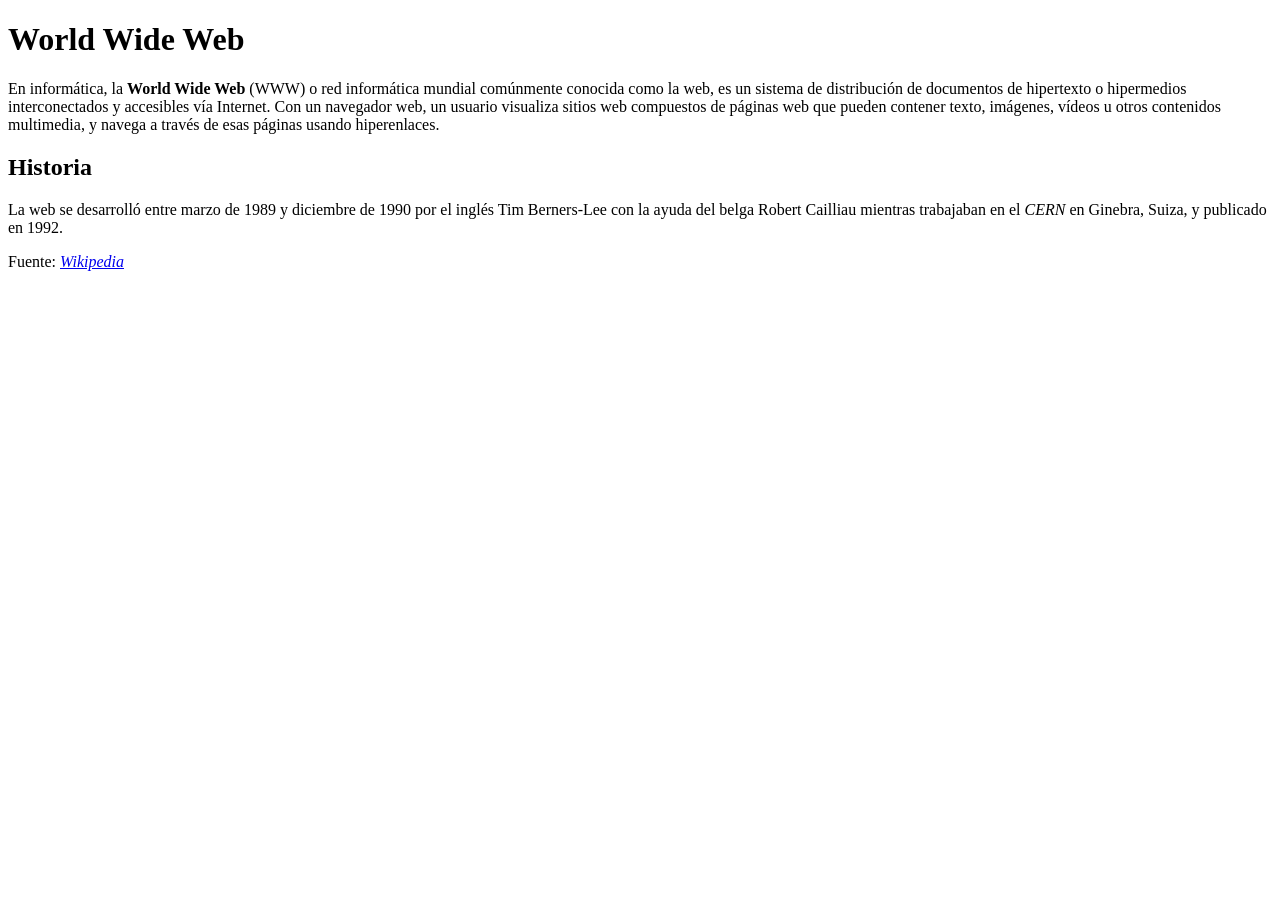
==== Ejercicio1/ejercicio1.html @ 590c2cc5 "feat/fix: Ejercicio 1: Identificación y correción de errores en estructura y elementos de html" ====
<!DOCTYPE html> <!-- Faltaba la etiqueta DOCTYPE-->
<html lang="es"> <!--Faltaban comillas en el valor del atributo-->
<!-- El signo mayor que(>) estaba separado de los guiones medios por lo cual no se cerraba el comentario-->

<head>
    <meta charset="UTF-8"> <!-- Las comillas estaban mal y el UTF estaba en 65-->
    <meta name="viewport" content="Ejercicio HTML - Corrige los errores">
    <meta name="viewport" content="width=device-width,initial-scale=1.0">
    <title>World Wide Web</title> <!-- La etiqueta tittle estaba fuera del head-->
</head>

<body>

    <h1>World Wide Web</h1>

    <p>
        En informática, la <strong>World Wide Web</strong>
        <!-- Le faltaba la diagonal a la etiqueta de cierre de strong-->(WWW) o red informática mundial comúnmente
        conocida como la
        web, es un sistema de distribución de documentos de hipertexto o hipermedios interconectados y
        accesibles vía Internet. Con un navegador web, un usuario visualiza sitios web compuestos de páginas web
        que pueden contener texto, imágenes, vídeos u otros contenidos multimedia, y navega a través de esas
        páginas usando hiperenlaces.
    </p> <!-- Faltaba la etiqueta de cierre del parrafo-->    

    <h2>Historia</h2> <!-- Le faltaba la diagonal(/) a la etiqueta de cierre h2-->

    <p>
        La web se desarrolló entre marzo de 1989 y diciembre de 1990 por el inglés Tim Berners-Lee
        con la ayuda del belga Robert Cailliau mientras trabajaban en el <em>CERN</em>
        <!-- Faltaba la etiqueta de cierre de em--> en Ginebra, Suiza,
        y publicado en 1992.
    </p>

    <p>Fuente: <a href="https://es.wikipedia.org/wiki/World_Wide_Web"> <em>Wikipedia</em> </a> </p> <!-- Aquí no se si fue un error, pero creo que podría haber agregado la referencia a la página de donde se sacó la información-->
    <!-- La etiqueta de cierre de em estaba fuera de la etiqueta de parrafo por lo cual estaba mal anidado-->

</body> <!-- Faltaba la etiqueta de cierre de body-->

</html> <!-- Faltaba la etiqueta de cierre de html-->
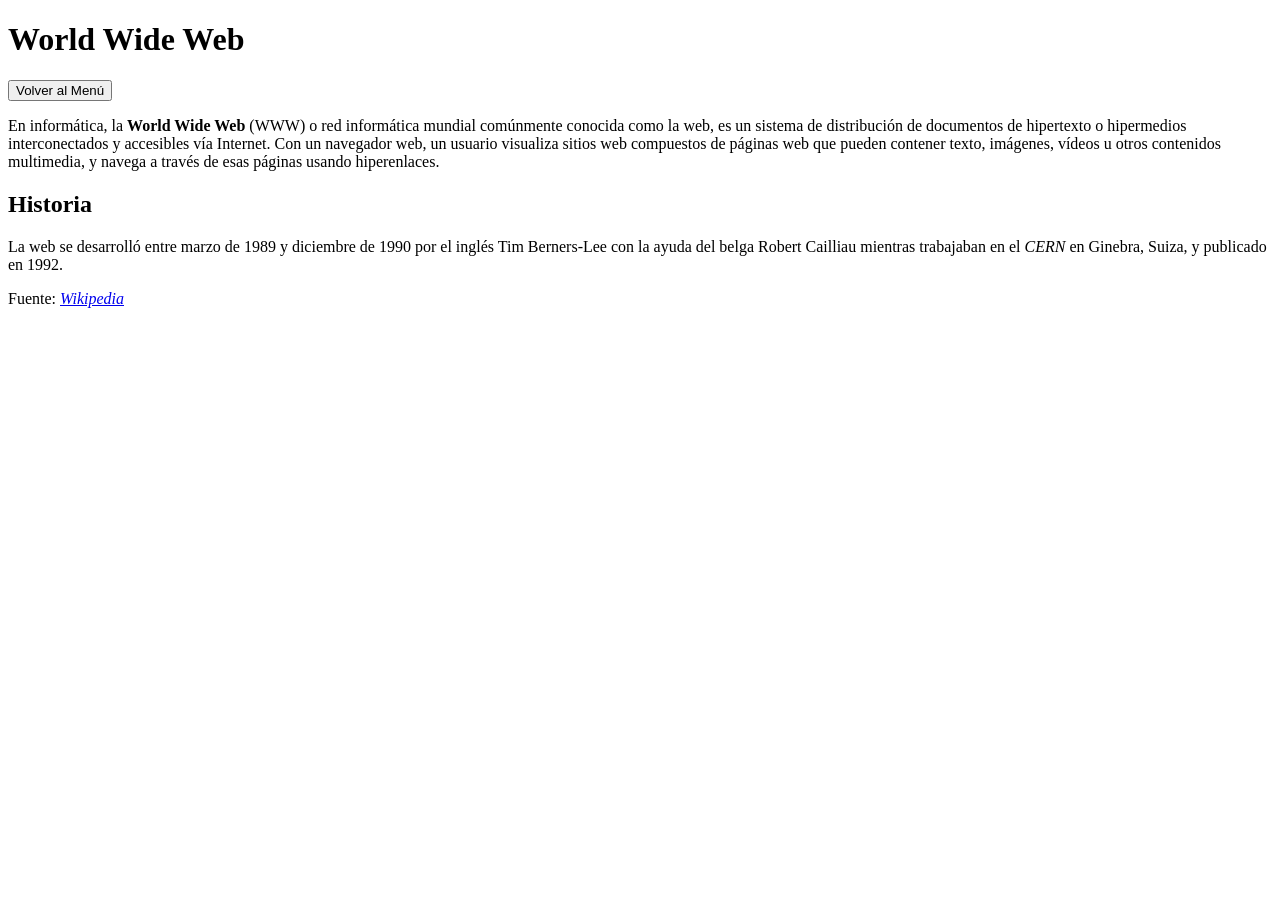
==== commit 6fcc005d: "feat: se creo el archivo index.html que funge como menu, un style.css, se agregaron botones que enla" ====
--- a/Ejercicio1/ejercicio1.html
+++ b/Ejercicio1/ejercicio1.html
@@ -12,7 +12,7 @@
 <body>
 
     <h1>World Wide Web</h1>
-
+<a href="../index.html"><button>Volver al Menú</button></a>
     <p>
         En informática, la <strong>World Wide Web</strong>
         <!-- Le faltaba la diagonal a la etiqueta de cierre de strong-->(WWW) o red informática mundial comúnmente
